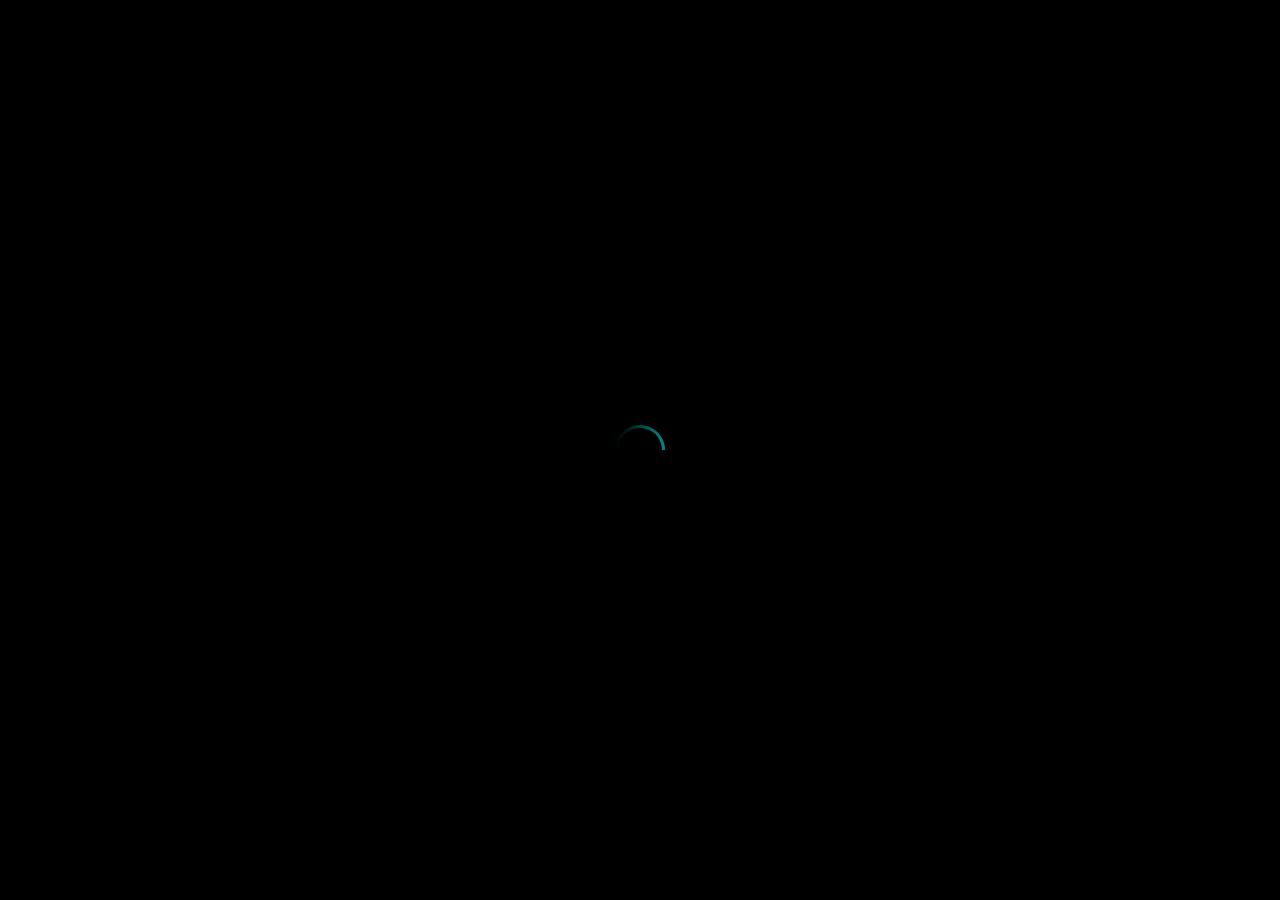
==== www/01 HTML Files/Launch Edition/Black/Image/index.html @ f57db659 "initial upload" ====
<!DOCTYPE html>
<html lang="en">

  <head>
          <meta name="viewport" content="width=device-width, initial-scale=1.0" />
          <meta charset="utf-8">
          
          <!-- FAVICON -->
          <link rel="shortcut icon" href="assets/favicon.ico">
          
          <!-- PAGE TITLE -->
          <title>Gravity || Coming Soon</title>
          
          <!-- GOOGLE FONTS -->
          <link href='http://fonts.googleapis.com/css?family=Lato:300,400,700|Raleway:300,400,500|Open+Sans:300,400,600,700,800' rel='stylesheet' type='text/css'>
          
          <!-- STYLESHEETS -->
          <link href="assets/css/bootstrap.min.css" rel="stylesheet" type="text/css" />
          <link href="assets/css/font-awesome.min.css" rel="stylesheet" type="text/css" />
          <link href="assets/css/animate.min.css" rel="stylesheet" type="text/css" />
          <link href="assets/css/style.css" rel="stylesheet" type="text/css" />
              
  </head>
  <body>
  
      <!-- BACKGROUND -->
      <div id="bg-pattern"></div>
      <div id="bg-darker"></div>
      <!-- /BACKGROUND -->
      
      <!-- YOUTUBE BACKGROUND -->
      <a id="bgndVideo" class="player showOn-video-bg" data-property="{videoURL:'http://youtu.be/FR9sNb48slQ',containment:'body',autoPlay:true, mute:false, startAt:6, opacity:1}"></a>
      <i class="volume-button fa fa-volume-up showOn-video-bg"></i>
      <i class="stop-button fa fa-pause showOn-video-bg"></i>
      <!-- /YOUTUBE BACKGROUND -->
      
      
      <!-- PRELOADER -->
      <div id="prelaoder">
        <div class="socket">
          <img src="assets/img/spinner.png">
        </div>
      </div>
      <!-- /PRELOADER -->
        
        
      <!-- FRONT CONTENT -->
      <div id="front-page">
        
          <!-- HOME SCREEN -->
          <div id="home-screen">
          
              <div id="canvas-container">
                  <canvas id="gravity"></canvas> 
              </div>
              
              <!-- CONTENT BLOCK -->
              <div class="content-block animated">
              
                  <div class="container animated">
                  
                    <img class="logo" src="assets/img/logo.png">
                    
                    <div class="slider">
                    
                       <div class="slide"> <h1>10X FASTER<span> & </span> RELIABLE</span> <br>MOBILE & API PERFORMANCE<br> .</h1> </div>
                     
                       <div class="slide"> <h1>DATA DELIVERY NETWORKS <span> & </span> <br>CDNS<br>WORK WELL TOGETHER.</h1> </div>
                       
                       <div class="slide"> <h1>TRANSPARENT <span> & </span> EASY<br> ONE DNS CHANGE AND YOU'RE ON YOUR WAY <br> .</h1> </div>
                     
                    </div>
      
                    <!-- <p>OUR WEBSITE IS COMING SOON</p> -->
                    
                    <!-- OPEN OVERLAY -->
                    <div class="arrow-wrap"> <div class="open-overlay"> <i class="fa fa-angle-down"></i> </div> </div>
                    <!-- /OPEN OVERLAY -->
                    
                  </div>
                
              </div>
              <!-- /CONTENT BLOCK -->
              
          </div>
          <!-- /HOME SCREEN -->
   
      </div>
      <!-- /FRONT CONTENT -->
      
      
      
      
      <!-- OVERLAY --> 
      <div class="overlay">
      
        
          <!-- OVERLAY CONTAINER -->
          <div class="overlay-container animated">
          
              <!-- OVERLAY CONTENT -->
              <div class="overlay-content">
      
                  <div class="container animated">
        
                      <h1>OUR SOLUTIONS</h1>
                      <p>
                          Web and mobile application performance is a critical concern for CIOs, CMOs, and CEOs.
                          Not only does poor performance impact the top and bottom line but hack
                          attacks and outages are now a board-level issue that impacts the brand and
                          reputation of the company. The multi-billion-dollar Content Delivery Network(CDN)
                          industry helps address these issues for static websites. Apakau's App Data Delivery Network (DDN™) is complementary to CDNs. Our local POPs are closest to the users. <br> <br>

                         APAKAU DATABAHN reduces latency and DDoS attacks through optimized routing, package resizing, traffic reshaping and early SSL termination.<BR><BR>
                            APAKAU APP HYPECACHE speeds up API requests by promoting transactions most important to the company, and in handling dirty data problems and related entities. <BR><BR>


                           We provide 10x faster performance with a single DNS change reducing data center and application infrastructure costs. Our goal is to prevent site
                          shut-down by reshaping the traffic, speeding up transactions most important to the company and preventing DDoS attacks.

                      </p>
                      
                      <div class="status-message"></div>
                      
                      <form action="assets/subscribe.php" method="post" class="subscribe-form">
                      
                        <div class="row">
                          <div class="col-lg-12">
                          
                            <div class="input-group input-group-lg">
                                <input type="text" name="email" placeholder="your@mail.com" class="email form-control">
                                <div class="input-group-btn">
                                <button type="submit" class="btn btn-primary">SUBMIT</button>
                                </div>
                            </div>
                            
                          </div>
                        </div>
                        
                      </form>
                      
                      <ul class="social-icons">
                      
                        <!--<li><a data-placement="bottom" title="Facebook" class="fa fa-facebook" href="#"></a></li>
                        <li><a data-placement="bottom" title="Twitter" class="fa fa-twitter" href="#"></a></li>
                        <li><a data-placement="bottom" title="Google+" class="fa fa-google-plus" href="#" ></a></li> -->
                        <li><a data-placement="bottom" title="Contact" class="fa fa-envelope open-contact" href="#"></a></li>
                        
                      </ul>
        
                  </div>
               
              </div>
              <!-- /OVERLAY CONTENT -->
              
          </div>
          <!-- /OVERLAY CONTAINER --> 
                 
          <!-- CLOSE OVERLAY -->
          <div class="close-overlay animated"><img class="img-responsive" src="assets/img/cross-icon.png"></div>
          <!-- /CLOSE OVERLAY -->
          
      </div> 
      <!-- /OVERLAY --> 
      
      
      
      <!-- OVERLAY CONTACT -->  
      <div class="overlay-contact">
      
          <!-- OVERLAY CONTAINER -->
          <div class="overlay-container animated">
          
            <!-- OVERLAY CONTACT CONTENT-->  
            <div class="overlay-contact-content">
            
                <div class="container">
                
                    <h1>Contact Us</h1>
                    
                    <p>
                        Maximum Uptime & Lowest Latency For Enterprise Web & Mobile Applications.
                    </p>
                    
                    <div class="contact-form">
                     
                       <form action="assets/sendmail.php" method="post">
                       
                          <div class="control-group">
                            <label for="name" class="nameLabel">Name</label>
                            <input id="name" type="text" name="name">
                          </div>
                          <div class="control-group">
                            <label for="email" class="emailLabel">Email</label>
                            <input id="email" type="text" name="email">
                          </div>
                          <div class="control-group">
                            <label for="message" class="messageLabel">Message</label>
                            <textarea id="message" name="message"></textarea>
                          </div>
                          <div class="control-group">
                            <button type="submit">Send</button>
                          </div>
        
                       </form>
                       
                       <h1 class="status-message-contact"></h1>
                       
                     </div>
                   
                </div> 
                     
            </div>
            <!-- /OVERLAY CONTACT CONTENT--> 
             
          </div>
          <!-- /OVERLAY CONTAINER -->  
          
          <!-- CLOSE OVERLAY CONTACT -->          
          <div class="close-contact animated"><img class="img-responsive" src="assets/img/cross-icon.png"></div> 
          <!-- /CLOSE OVERLAY CONTACT --> 
      
      </div> 
      <!-- /OVERLAY CONTACT -->    
      
    
     

      <!-- JAVASCRIPTS -->
      <script type="text/javascript" src="assets/js/jquery-1.11.1.min.js"></script>
      <script type="text/javascript" src="assets/js/bootstrap.min.js"></script>
      <script type="text/javascript" src="assets/js/jquery.cycle.min.js"></script>
      <script type="text/javascript" src="assets/js/jquery.backstretch.min.js"></script>
      <script type="text/javascript" src="assets/js/scripts.js"></script>

  </body>

</html>
---- www/01 HTML Files/Launch Edition/Black/Image/assets/css/style.css ----
/** *************************************** **
	
	@Author			Avanzare
	@Website		www.avanzare.co
	@Last Update	08:26 PM Tuesday, Nov 04, 2014

	TABLE OF CONTENTS
	---------------------------
	 01. Typography
	 02. Preloader
	 03. Misc
	 04. Front Content
	 05. Overlay
	 06. Overlay Content
	 07. Overlay Contact
	 08. Overlay Contact Content
	 09. Editions
	 10. Media Queries
	
 **  *************************************** **/



/** 1. TYPOGRAPHY
*****************************************************************/
html,
body
{
    width: 100%;
    height: 100%;
    margin: 0;
}

body
{
    font-weight: 300;
    font-style: normal;top: 0;right: 0;
    bottom: 0; left: 0;

    overflow: hidden !important;

    color: #000;
    background: #222;

    -webkit-font-smoothing: antialiased;
}

h1,
h2,
h3,
h4,
h5,
h6
{
    font-family: 'Open Sans', sans-serif;
    font-weight: normal;
    line-height: auto;

    margin: 0;
    padding: 0;

    color: #000;
}

h1
{
    font-size: 45px;
}

h2
{
    font-size: 35px;
}

h3
{
    font-size: 30px;
}

h4
{
    font-size: 24px;
}

h5
{
    font-size: 18px;
}

h6
{
    font-size: 16px;
}

p
{
    font-family: 'Open Sans', sans-serif;
    font-size: 14px;
    line-height: 18px;
}

a,
a:hover,
a:focus
{
    cursor: pointer;
    -webkit-transition: all .3s ease 0s;
       -moz-transition: all .3s ease 0s;
            transition: all .3s ease 0s;
    text-decoration: none;
}

::-webkit-scrollbar
{
    width: 14px;
}
::-webkit-scrollbar-track
{
    background-color: rgba(255,255,255,.0);
}
::-webkit-scrollbar-thumb
{
    background-color: rgba(255,255,255,1);
}
::-webkit-scrollbar-thumb:hover
{
    background-color: rgba(255,255,255,1);
}

/** 2. PRELOADER
*****************************************************************/
#prelaoder
{
    position: fixed;
    z-index: 100000;
    top: 0;
    right: 0;
    bottom: 0;
    left: 0;

    background: #000;
}

.socket
{
    position: absolute;
    top: 0;
    right: 0;
    bottom: 0;
    left: 0;

    width: 52px;
    height: 52px;
    margin: auto;
}

.socket img
{
    -webkit-animation: rotate .6s linear infinite;
            animation: rotate .6s linear infinite;
}
@keyframes rotate
{
    from
    {
        transform: rotate(0deg);
    }
    to
    {
        transform: rotate(360deg);
    }
}
@-webkit-keyframes rotate
{
    /* Safari and Chrome */

    from
    {
        -webkit-transform: rotate(0deg);
    }
    to
    {
        -webkit-transform: rotate(360deg);
    }
}




/** 3. MISC
*****************************************************************/
#bg-darker
{
    position: fixed;
    z-index: 0;
    top: 0;
    right: 0;
    bottom: 0;
    left: 0;

    background: rgba(0, 0, 0, .5);
}

#bg-pattern,
.pattern
{
    position: absolute;
    z-index: 0;
    top: 0;
    right: 0;
    bottom: 0;
    left: 0;

    background: url('../img/pattern/pattern-bg.png') repeat fixed !important;
}

#bg-image
{
    position: fixed !important;
    z-index: -1;

    width: 100%;
    height: 100%;
}

#bg-video
{
    position: fixed !important;
    z-index: -1;

    width: 100%;
    height: 100%;
}

#canvas-container
{
    position: fixed !important;
    z-index: 0;

    width: 100%;
    height: 100%;

    opacity: 0;
}

canvas
{
    position: fixed !important;
    z-index: 0;

    width: 100%;
    height: 100%;
}

.showOn-video-bg
{
    display: none;
}

.volume-button
{
    font-size: 18px;

    position: absolute;
    z-index: 7;
    top: 20px;
    left: 20px;

    cursor: pointer;

    color: #fff;
}

.stop-button
{
    font-size: 18px;

    position: absolute;
    z-index: 7;
    top: 20px;
    left: 50px;

    cursor: pointer;

    color: #fff;
}


/** 4. FRONT-CONTENT
*****************************************************************/
#front-page
{
    position: static !important;
}

#home-screen
{
    position: absolute;
    z-index: 2;

    overflow: hidden;

    width: 100%;
    height: 100%;
    min-height: 100% !important;
}

#home-screen .content-block
{
    position: absolute;
    top: 50%;

    width: 100%;

    -webkit-transform: translateY(-50%);
       -moz-transform: translateY(-50%);
            transform: translateY(-50%);
    text-align: center;
    text-transform: uppercase;
}

#home-screen .content-block img.logo
{
    width: 260px;
    margin-bottom: 20px;
    padding-top: 20px;

    opacity: 0;
}

#home-screen .content-block .slide
{
    width: 100%;
    margin: 0 auto;

    text-align: center;

    opacity: 0;
}

#home-screen .content-block h1
{
    font-size: 80px;
    font-weight: 600;
    line-height: auto;

    margin: 0 auto;
    margin-bottom: 50px;

    text-align: center;

    opacity: 0;
    color: #fff;
}

#home-screen .content-block h1 span
{
    color: #1fb8b2;
}

#home-screen .content-block p
{
    font-family: 'Raleway', sans-serif;
    font-size: 17px;
    font-weight: 400;
    line-height: auto;

    padding-bottom: 50px;

    letter-spacing: 2px;

    opacity: 0;
    color: #fff;
}

.arrow-wrap
{
    opacity: 0;
}

.open-overlay i
{
    font-size: 37px;
    line-height: 66px;

    z-index: 2;

    margin: 0 auto;

    cursor: inherit;
    -webkit-transition: all .6s ease 0s;
       -moz-transition: all .6s ease 0s;
            transition: all .6s ease 0s;

    color: inherit;
    background: rgba(255,255,255,.0);
}

div.open-overlay
{
    width: 74px;
    height: 74px;
    margin: 0 auto;

    cursor: pointer;
    -webkit-transition: all .6s ease 0s;
       -moz-transition: all .6s ease 0s;
            transition: all .6s ease 0s;
    text-align: center;

    color: #fff;
    border: solid 4px #fff;
}

div.open-overlay:hover
{
    background: rgba(255,255,255,.03);
}


/** 5. OVERLAY
*****************************************************************/
.overlay
{
    position: fixed !important;
    top: 100%;

    width: 100%;
    height: 100%;
    min-height: 100%;

    -webkit-transition: all .7s ease-in-out 0s;
       -moz-transition: all .7s ease-in-out 0s;
            transition: all .7s ease-in-out 0s;

    background: rgba(0, 0, 0, .6);
	z-index: 10;
}

.overlay-container
{
    position: absolute;

    display: none;
    overflow: auto;

    width: 100%;
    height: 100%;

    text-align: center;
}

.overlay.showOverlay
{
	top: 0;
}

.overlay.hideOverlay
{
	top: 100%;
}

.close-overlay
{
    font-size: 43px;
    line-height: 82px;

    position: absolute;
    z-index: 9;
    top: 0;
    left: 50%;

    display: none;

    width: 82px;
    height: 82px;
    margin-left: -41px;

    cursor: pointer;
    text-align: center;

    color: rgb(246, 246, 246);
    background: rgba(255,255,255,1);
}

.close-overlay img
{
    display: inline !important;

    width: 40px;
    padding-bottom: 6px;
}

/** 6. OVERLAY-CONTENT
*****************************************************************/
.overlay-content
{
    position: absolute;
    top: 50%;

    display: block;

    width: 100%;
    margin: 0 auto;

    -webkit-transform: translateY(-50%);
       -moz-transform: translateY(-50%);
        -ms-transform: translateY(-50%);
         -o-transform: translateY(-50%);
            transform: translateY(-50%);
    text-align: center;
}

.overlay-content .container
{
    text-align: center;
}

.overlay-content .container h1
{
    font-family: 'Raleway', sans-serif;
    font-size: 39px;
    font-weight: 400;

    margin-bottom: 30px;

    text-transform: uppercase;

    color: #fff;
}

.overlay-content .container p
{
    font-size: 13px;

    max-width: 600px;
    margin: 0 auto;
    margin-bottom: 15px;

    color: #ccc;
}

.status-message
{
    font-size: 12px;
    font-style: italic;

    max-width: 460px;
    height: 22px;
    margin: 0 auto 5px;

    text-align: center;
    text-transform: uppercase;

    color: #ccc;
}

.subscribe-form
{
    display: inline-block;

    width: 470px;
    max-width: 470px;
    margin-bottom: 28px;

    background: rgba(255, 255, 255, .0);
}

.subscribe-form:after
{
    padding-right: 100px;
    padding-bottom: 50px;

    border-right: 2px #fff solid;
    border-bottom: 2px #fff solid;
}

.subscribe-form input
{
    font-family: 'Raleway', sans-serif;
    font-size: 13px !important;
    font-weight: 300;

    -webkit-transition: all .3s ease 0s;
       -moz-transition: all .3s ease 0s;
            transition: all .3s ease 0s;
    letter-spacing: 1.5px;

    border: none;
    border: 1px solid #fff;
    border-right: none;
    border-radius: 0 !important;
    background: rgba(255,255,255,.00);
    box-shadow: none;
}
.subscribe-form input::-webkit-input-placeholder
{
    color: #ccc;
}

.subscribe-form input:-moz-placeholder
{
    /* Firefox 18- */
    color: #ccc;
}

.subscribe-form input::-moz-placeholder
{
    /* Firefox 19+ */
    color: #ccc;
}

.subscribe-form input:-ms-input-placeholder
{
    color: #ccc;
}
.subscribe-form input:focus,
.subscribe-form input:active
{
    color: #ccc;
    border-color: #fff;
    outline: none;
    background: rgba(255,255,255,.06);
    box-shadow: none;
}


.subscribe-form button
{
    font-family: 'Raleway', sans-serif;
    font-size: 13px !important;
    font-weight: 300;

    margin-left: 0 !important;
    padding: 10px 18px;

    -webkit-transition: all .3s ease 0s;
       -moz-transition: all .3s ease 0s;
            transition: all .3s ease 0s;
    letter-spacing: 2px;
    text-transform: uppercase;

    color: #000;
    border: 0;
    border: 1px solid #fff;
    border-radius: 0 !important;
    background: rgba(255,255,255,1);
    box-shadow: none;
}

.subscribe-form button:hover,
.subscribe-form button:focus,
.subscribe-form button:active
{
    border-color: #fff;
    outline: none !important;
    background: rgba(255,255,255,.06);
}

.subscribe-form .btn-primary[disabled]
{
    opacity: 1 ;
    color: #fff;
    border: 1px solid #fff ;
    outline: none ;
    background: rgba(255,255,255,.06);
}

.overlay-content .social-icons
{
    margin: 10px 0 0 0;
    padding: 0;

    list-style: none;

    text-align: center;
}

.overlay-content .social-icons li
{
    display: inline-block;

    margin-right: 12px;
    margin-bottom: 6px;
    margin-left: 12px;
}

.overlay-content .social-icons li a
{
    font-size: 17px;
    line-height: 40px;

    width: 40px;
    height: 40px;

    color: #000;
    border-radius: 0;
    background: rgba(255, 255, 255, 1);
}

.overlay-content .social-icons li a:hover
{
    color: #fff;
    background: rgba(255,255,255,.06);
}

.tooltip.bottom .tooltip-arrow
{
    border-bottom-color: rgba(255,255,255,.06);
}

.tooltip.bottom .tooltip-inner
{
    font-family: 'Raleway', sans-serif;

    color: #fff;
    border-radius: 0;
    background: rgba(255,255,255,.06);
}

/** 7. OVERLAY-CONTACT
*****************************************************************/

.overlay-contact
{
    position: fixed !important;
	top: 100%;
    z-index: 20;

    width: 100%;
    height: 100%;
    min-height: 100% !important;

    -webkit-transition: all .7s ease-in-out 0s;
       -moz-transition: all .7s ease-in-out 0s;
            transition: all .7s ease-in-out 0s;

}

.overlay-contact.showOverlay
{
	top: 0;
}

.overlay-contact.hideOverlay
{
    top: 100%;
}

.close-contact
{
    font-size: 43px;
    line-height: 82px;

    position: absolute;
    z-index: 15;
    top: 0;
    left: 50%;

    display: none;

    width: 82px;
    height: 82px;
    margin-left: -41px;
    padding-bottom: 6px;

    cursor: pointer;
    text-align: center;

    background: rgba(255,255,255,1);
}

.close-contact img
{
    display: inline !important;

    width: 40px;
    padding-bottom: 6px;
}


/** 8. OVERLAY-CONTACT-CONTENT
*****************************************************************/
.overlay-contact-content
{
    position: absolute;
    top: 50%;

    display: block;

    width: 100%;
    margin: 0 auto;

    -webkit-transform: translateY(-50%);
       -moz-transform: translateY(-50%);
        -ms-transform: translateY(-50%);
         -o-transform: translateY(-50%);
            transform: translateY(-50%);
    text-align: center;
}

.overlay-contact-content h1
{
    font-family: 'Raleway', sans-serif;
    font-size: 39px;

    margin-bottom: 30px;

    text-align: center;
    text-transform: uppercase;

    color: #fff;
}

.overlay-contact-content p
{
    font-size: 13px;

    max-width: 370px;
    margin: 0 auto;
    margin-bottom: 30px;

    text-align: center;

    color: #d6d6d6;
}

.overlay-contact-content form
{
    font-size: 18px;

    margin-top: 20px;

    text-align: center;
}

.overlay-contact-content form .control-group
{
    max-width: 370px;
    margin-right: auto;
    margin-left: auto;
}

.overlay-contact-content form label
{
    font-family: 'Raleway', sans-serif;
    font-size: 14px;
    font-weight: normal;

    float: left;

    margin-bottom: 12px;

    text-transform: uppercase;

    color: #b1b1b1;
}

.overlay-contact-content form span.status
{
    font-size: 13px;
    font-style: italic;

    color: #b1b1b1;
}

.overlay-contact-content form input,
.overlay-contact-content form textarea
{
    font-size: 13px;

    overflow: hidden;

    width: 100%;
    height: 50px;
    margin-bottom: 20px;
    margin-bottom: 20px;
    padding-left: 10px;

    -webkit-transition: all .2s linear;
       -moz-transition: all .2s linear;
         -o-transition: all .2s linear;
            transition: all .2s linear;

    color: #d6d6d6;
    border: none;
    border: 1px solid #d6d6d6;
    border-radius: 0;
    outline: none;
    background: rgba(255,255,255,0);
    box-shadow: none;
}

.overlay-contact-content form textarea
{
    height: 110px;
    padding-top: 10px;

    resize: none !important;
}

.overlay-contact-content form input:focus,
.overlay-contact-content form input:active
{
    border: 1px solid #d6d6d6;
    outline: none;
    background: rgba(255,255,255,.06);
}

.overlay-contact-content form textarea:focus,
.overlay-contact-content form textarea:active
{
    border: 1px solid #fff;
    outline: none;
    background: rgba(255,255,255,.06);
}

.overlay-contact-content form button
{
    font-family: 'Raleway', sans-serif;
    font-size: 13px;
    font-weight: 400;
    line-height: 50px;

    display: inline-block;
    float: none;

    width: 150px;
    height: 50px;
    padding: 0 10px 0 10px;

    -webkit-transition: all .3s ease 0s;
       -moz-transition: all .3s ease 0s;
            transition: all .3s ease 0s;
    text-align: center;
    letter-spacing: 1px;
    text-transform: uppercase;

    color: #d6d6d6;
    border: 1px solid #d6d6d6;
    border-radius: 0;
    background: rgba(255,255,255,0);
}

.overlay-contact-content form button:hover,
.overlay-contact-content form button:focus,
.overlay-contact-content form button:active
{
    color: #d6d6d6;
    border: 1px solid #d6d6d6;
    outline: none;
    background: rgba(255,255,255,.06);
}

.overlay-contact-content .status-message-contact
{
    font-family: 'Raleway', sans-serif;
    font-size: 14px;
    font-weight: normal;

    float: center;

    margin-top: 20px;
    margin-bottom: 12px;

    text-transform: uppercase;

    color: #b1b1b1;
}

/** 9. EDITIONS
 *****************************************************************/
.white .overlay
{
    background: rgba(255, 255, 255, .6);
}

.white .overlay-content .container h1
{
    color: #000;
}

.white .overlay-content .container p
{
    color: #333;
}

.white .status-message
{
    color: #444;
}

.white .subscribe-form input
{
    border: 1px solid #000;
    border-right: none;
}

.white .subscribe-form input::-webkit-input-placeholder
{
    color: #333;
}

.white .subscribe-form input:-moz-placeholder
{
    /* Firefox 18- */
    color: #333;
}

.white .subscribe-form input::-moz-placeholder
{
    /* Firefox 19+ */
    color: #333;
}

.white .subscribe-form input:-ms-input-placeholder
{
    color: #333;
}

.white .subscribe-form input:focus,
.white .subscribe-form input:active
{
    color: #000;
    border-color: #000;
    background: rgba(0,0,0,.06);
}


.white .subscribe-form button
{
    color: #fff;
    border: 1px solid #000;
    background: rgba(0,0,0,1);
}

.white .subscribe-form button:hover,
.white .subscribe-form button:focus,
.white .subscribe-form button:active
{
    border-color: #000;
    background: rgba(0,0,0,.06);
}

.white .subscribe-form .btn-primary[disabled]
{
    opacity: 1;
    color: #000;
    border: 1px solid #000 ;
    outline: none ;
    background: rgba(0,0,0,.06);
}

.white .overlay-content .social-icons li a
{
    color: #fff;
    background: rgba(0, 0, 0, 1);
}

.white .overlay-content .social-icons li a:hover
{
    color: #fff;
    background: rgba(0,0,0,.06);
}

.white .tooltip.bottom .tooltip-arrow
{
    border-bottom-color: rgba(0,0,0,.06);
}

.white .tooltip.bottom .tooltip-inner
{
    color: #fff;
    background: rgba(0,0,0,.06);
}

.white .close-overlay
{
    background: rgba(0,0,0,1);
}

.white .close-overlay img
{
    content: url('../img/cross-white-icon.png');
}

.white .overlay-contact-content h1
{
    color: #000;
}

.white .overlay-contact-content p
{
    color: #333;
}

.white .overlay-contact-content form label
{
    color: #333;
}

.white .overlay-contact-content form span.status
{
    color: #333;
}

.white .overlay-contact-content form input,
.white .overlay-contact-content form textarea
{
    color: #333;
    border: 1px solid #333;
}

.white .overlay-contact-content form input:focus,
.white .overlay-contact-content form input:active
{
    border: 1px solid #333;
    background: rgba(0,0,0,.06);
}

.white .overlay-contact-content form textarea:focus,
.white .overlay-contact-content form textarea:active
{
    border: 1px solid #333;
    background: rgba(0,0,0,.06);
}

.white .overlay-contact-content form button
{
    color: #333;
    border: 1px solid #333;
}

.white .overlay-contact-content form button:hover,
.white .overlay-contact-content form button:focus,
.white .overlay-contact-content form button:active
{
    color: #333;
    border: 1px solid #333;
    background: rgba(0,0,0,.06);
}

.white .overlay-contact-content .status-message-contact
{
    color: #333;
}

.white .close-contact
{
    background: rgba(0,0,0,1);
}

.white .close-contact img
{
    content: url('../img/cross-white-icon.png');
}
.extended .overlay
{
    top: 0;
	opacity: 0;
	z-index: 0;
	-webkit-transition: all 1s ease-in-out 0s;
       -moz-transition: all 1s ease-in-out 0s;
            transition: all 1s ease-in-out 0s;
}

.extended .overlay.showOverlay
{
    z-index: 5;
    top: 0;
    opacity: 1;
}

 .extended.overlay.hideOverlay
{
    z-index: 0;
	top: 0;
    opacity: 0;
}

.extended .overlay-contact
{
    top: 0;
	opacity: 0;
	z-index: 0;
	-webkit-transition: all 1s ease-in-out 0s;
       -moz-transition: all 1s ease-in-out 0s;
            transition: all 1s ease-in-out 0s;
}

.extended .overlay-contact.showOverlay
{
    z-index: 5;
    top: 0;
    opacity: 1;
}

 .extended .overlay-contact.hideOverlay
{
    z-index: 0;
	top: 0;
    opacity: 0;
}

/** 10. MEDIA QUERIES
 *****************************************************************/

@media only screen and (max-height: 800px)
{
    #home-screen .content-block h1
    {
        font-size: 60px;
    }

    #home-screen .content-block p
    {
        font-size: 14px;

        padding-bottom: 40px;
    }

    .overlay-contact-content .container
    {
        margin-top: 80px;
    }
}

@media only screen and (max-height: 630px)
{
    .overlay-content
    {
        height: 100% !important;
    }

    .overlay-contact-content
    {
        height: 100% !important;
    }

    #home-screen .content-block h1
    {
        font-size: 55px;

        margin-bottom: 40px;
    }

    .open-overlay
    {
        font-size: 32px;
        line-height: 70px;

        width: 70px;
        height: 70px;
        margin-top: -70px;
        margin-left: -35px;
    }

    #home-screen .content-block img.logo
    {
        width: 220px;
        margin-bottom: 8px;
    }

    .open-overlay
    {
        font-size: 28px;
        line-height: 60px;

        width: 60px;
        height: 60px;
        margin-top: -60px;
        margin-left: -30px;
    }

    .close-overlay
    {
        font-size: 22px;
        line-height: 60px;

        width: 60px;
        height: 60px;
        margin-left: -30px;
    }

    .close-contact
    {
        font-size: 22px;
        line-height: 60px;

        width: 60px;
        height: 60px;
        margin-left: -30px;
    }

    .close-overlay img,
    .close-contact img
    {
        width: 30px;
    }

    .overlay-content .container
    {
        margin-top: 0;
        padding-top: 80px;

        text-align: center;
    }

    .overlay-contact-content .container
    {
        margin-top: 80px;
    }
}

@media only screen and (max-height: 320px)
{
    .content-block
    {
        overflow: auto;

        height: 100% !important;
    }
}

@media only screen and (max-width: 768px), only screen and (max-height: 510px)
{
    .open-overlay i
    {
        font-size: 32px;
        line-height: 56px;
    }

    div.open-overlay
    {
        width: 60px;
        height: 60px;
    }

    #home-screen .content-block p
    {
        padding-bottom: 60px;
    }

    #home-screen .content-block h1
    {
        font-size: 45px;
    }

    .subscribe-form
    {
        display: inline-block;

        width: auto;

        background: rgba(255, 255, 255, .0);
    }
}

@media only screen and (max-width: 480px), only screen and (max-height: 410px)
{
    #home-screen .content-block h1
    {
        font-size: 40px;
    }

    #home-screen .content-block p
    {
        font-size: 10px;
        font-weight: 300;

        padding-bottom: 20px;

        letter-spacing: 2px;
    }

    #home-screen .content-block img.logo
    {
        width: 190px;
        margin-bottom: 4px;
    }

    .overlay-content .container h1
    {
        font-size: 30px;
    }

    .overlay-content .container p
    {
        font-size: 10px;
    }

    .overlay-contact-content h1
    {
        font-size: 35px;
    }

    .overlay-contact-content p
    {
        font-size: 10px;
    }

    .open-overlay
    {
        font-size: 28px;
        line-height: 60px;

        width: 60px;
        height: 60px;
        margin-top: -60px;
        margin-left: -30px;
    }

    .close-overlay
    {
        font-size: 22px;
        line-height: 60px;

        width: 60px;
        height: 60px;
        margin-left: -30px;
    }


    .close-contact
    {
        font-size: 22px;
        line-height: 60px;

        width: 60px;
        height: 60px;
        margin-left: -30px;
    }

    .close-overlay img,
    .close-contact img
    {
        width: 30px;
    }

    .subscribe-form button
    {
        font-size: 12px !important;
    }
}

@media only screen and (max-width: 400px), only screen and (max-height: 310px)
{
    #home-screen .content-block h1
    {
        font-size: 30px;

        margin-bottom: 30px;
    }

    #home-screen .content-block img.logo
    {
        width: 170px;
        margin-bottom: 8px;
    }

    .overlay-content .container h1
    {
        font-size: 30px;
    }

    .overlay-contact-content h1
    {
        font-size: 30px;
    }

    .overlay-content .container
    {
        margin-top: 0;
        padding-top: 80px;

        text-align: center;
    }

    .overlay-contact-content .container
    {
        margin-top: 80px;
    }
}

@media only screen and (max-width: 355px) ,only screen and (max-height: 280px)
{
    #home-screen .content-block h1
    {
        font-size: 28px;

        margin-bottom: 30px;
    }

    #home-screen .content-block img.logo
    {
        width: 150px;
        margin-bottom: 4px;
    }

    .overlay-content .container h1
    {
        font-size: 28px;
    }

    .overlay-contact-content h1
    {
        font-size: 28px;
    }
}
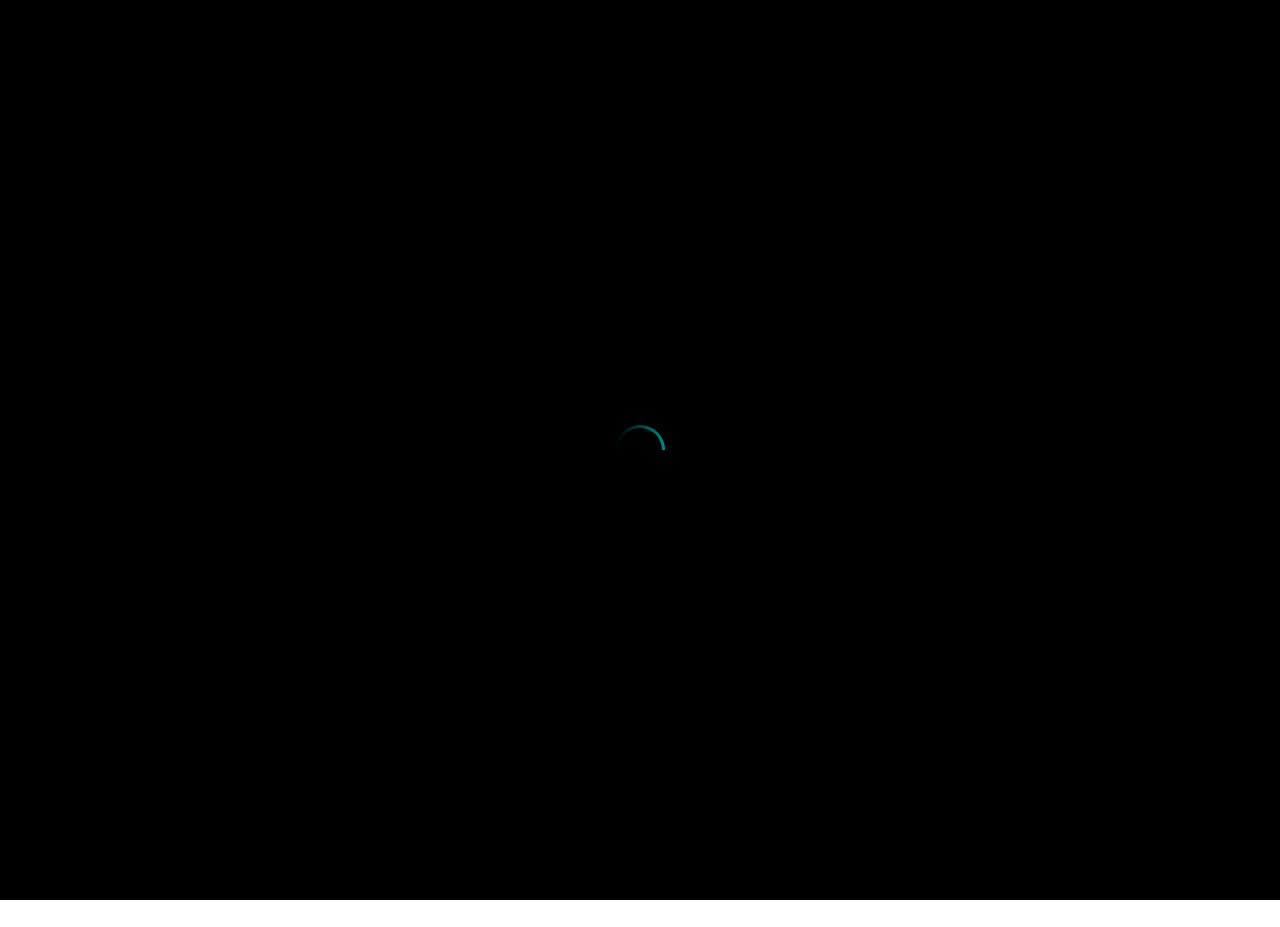
==== commit 06a46170: "update" ====
--- a/www/01 HTML Files/Launch Edition/Black/Image/index.html
+++ b/www/01 HTML Files/Launch Edition/Black/Image/index.html
@@ -2,7 +2,9 @@
 <html lang="en">
 
   <head>
-          <meta name="viewport" content="width=device-width, initial-scale=1.0" />
+  
+          <meta name="apple-mobile-web-app-capable" content="yes">
+	      <meta name="viewport" content="width=device-width, initial-scale=1, maximum-scale=1, user-scalable=no">
           <meta charset="utf-8">
           
           <!-- FAVICON -->
@@ -21,17 +23,19 @@
           <link href="assets/css/style.css" rel="stylesheet" type="text/css" />
               
   </head>
-  <body>
+  <body class="extended">
   
       <!-- BACKGROUND -->
       <div id="bg-pattern"></div>
       <div id="bg-darker"></div>
+      <div id="bg-image"></div>
       <!-- /BACKGROUND -->
       
       <!-- YOUTUBE BACKGROUND -->
-      <a id="bgndVideo" class="player showOn-video-bg" data-property="{videoURL:'http://youtu.be/FR9sNb48slQ',containment:'body',autoPlay:true, mute:false, startAt:6, opacity:1}"></a>
+      <a id="bgndVideo" class="player showOn-video-bg" data-property="{videoURL:'http://youtu.be/FR9sNb48slQ',containment:'#bg-video',autoPlay:true, mute:false, startAt:6, opacity:1}"></a>
       <i class="volume-button fa fa-volume-up showOn-video-bg"></i>
       <i class="stop-button fa fa-pause showOn-video-bg"></i>
+      <div id="bg-video" class="showOn-video-bg"></div>
       <!-- /YOUTUBE BACKGROUND -->
       
       
@@ -46,35 +50,38 @@
         
       <!-- FRONT CONTENT -->
       <div id="front-page">
-        
+      
+          <div id="canvas-container">
+              <canvas id="gravity" class="layer" data-depth="0.50"></canvas> 
+          </div>
+              
           <!-- HOME SCREEN -->
-          <div id="home-screen">
-          
-              <div id="canvas-container">
-                  <canvas id="gravity"></canvas> 
-              </div>
+          <div id="home-screen" class="layer" data-depth="0.05">
+
               
               <!-- CONTENT BLOCK -->
               <div class="content-block animated">
               
                   <div class="container animated">
                   
-                    <img class="logo" src="assets/img/logo.png">
+                    <img class="logo" src="assets/img/Apakaulogo_green4.png">
                     
                     <div class="slider">
-                    
-                       <div class="slide"> <h1>10X FASTER<span> & </span> RELIABLE</span> <br>MOBILE & API PERFORMANCE<br> .</h1> </div>
-                     
-                       <div class="slide"> <h1>DATA DELIVERY NETWORKS <span> & </span> <br>CDNS<br>WORK WELL TOGETHER.</h1> </div>
-                       
-                       <div class="slide"> <h1>TRANSPARENT <span> & </span> EASY<br> ONE DNS CHANGE AND YOU'RE ON YOUR WAY <br> .</h1> </div>
+                        <div class="slide"> <h1>10X FASTER <br>MOBILE & API PERFORMANCE </h1> </div>
+                        <div class="slide"> <h1>A SIMPLE DNS SETTING SWITCH <br>& <br>NO CHANGES TO HARDWARE OR SOFTWARE </h1> </div>
+
+                        <div class="slide"> <h1>SCALES DATA CENTER CAPACITY <br>REDUCES INFRASTRUCTURE COST <br></h1> </div>
+
+
+
+
                      
                     </div>
       
-                    <!-- <p>OUR WEBSITE IS COMING SOON</p> -->
+
                     
                     <!-- OPEN OVERLAY -->
-                    <div class="arrow-wrap"> <div class="open-overlay"> <i class="fa fa-angle-down"></i> </div> </div>
+                    <div class="arrow-wrap"> <div class="open-overlay"> <i class="fa fa-bars"></i> </div> </div>
                     <!-- /OPEN OVERLAY -->
                     
                   </div>
@@ -105,21 +112,26 @@
         
                       <h1>OUR SOLUTIONS</h1>
                       <p>
-                          Web and mobile application performance is a critical concern for CIOs, CMOs, and CEOs.
-                          Not only does poor performance impact the top and bottom line but hack
-                          attacks and outages are now a board-level issue that impacts the brand and
-                          reputation of the company. The multi-billion-dollar Content Delivery Network(CDN)
-                          industry helps address these issues for static websites. Apakau's App Data Delivery Network (DDN™) is complementary to CDNs. Our local POPs are closest to the users. <br> <br>
-
-                         APAKAU DATABAHN reduces latency and DDoS attacks through optimized routing, package resizing, traffic reshaping and early SSL termination.<BR><BR>
-                            APAKAU APP HYPECACHE speeds up API requests by promoting transactions most important to the company, and in handling dirty data problems and related entities. <BR><BR>
-
-
-                           We provide 10x faster performance with a single DNS change reducing data center and application infrastructure costs. Our goal is to prevent site
-                          shut-down by reshaping the traffic, speeding up transactions most important to the company and preventing DDoS attacks.
-
+                          <b>Apakau  provides a patent-pending geo-distributed application Data Delivery Network™
+                              (DDN)  helping enterprises realize faster performance for their mobile application and
+                              APIs with a single DNS setting change. Our goal is to prevent site slow-down by reshaping
+                              the traffic, speeding up transactions and preventing DDoS attacks. Apakau's App DDN
+                              is complementary to Content Delivery Networks. <br><br>
+
+                              Our local POPs are distributed world-wide, in centers closest to end-users for
+                              faster response times and for DDoS mitigation by locking out direct access to
+                              the origin data center. </b></p><br>
+
+                      <h1>Our Products</h1>
+                      <p><b> APAKAU DATABAHN™:  The DataBahn speeds up API requests through optimized routing,
+                          packet resizing, traffic reshaping and early SSL termination.<br><br>
+
+                          APAKAU APP HYPECACHE™:  The App HyperCache speeds up API requests by promoting
+                          transactions most important to the company, and in handling dirty data problems
+                          and related entities.</b></p> <BR>
                       </p>
-                      
+
+
                       <div class="status-message"></div>
                       
                       <form action="assets/subscribe.php" method="post" class="subscribe-form">
@@ -130,7 +142,7 @@
                             <div class="input-group input-group-lg">
                                 <input type="text" name="email" placeholder="your@mail.com" class="email form-control">
                                 <div class="input-group-btn">
-                                <button type="submit" class="btn btn-primary">SUBMIT</button>
+                                <button type="submit" class="btn btn-primary">GET PRODUCT NEWS</button>
                                 </div>
                             </div>
                             
@@ -141,9 +153,9 @@
                       
                       <ul class="social-icons">
                       
-                        <!--<li><a data-placement="bottom" title="Facebook" class="fa fa-facebook" href="#"></a></li>
+                       <!-- <li><a data-placement="bottom" title="Facebook" class="fa fa-facebook" href="#"></a></li>
                         <li><a data-placement="bottom" title="Twitter" class="fa fa-twitter" href="#"></a></li>
-                        <li><a data-placement="bottom" title="Google+" class="fa fa-google-plus" href="#" ></a></li> -->
+                        <li><a data-placement="bottom" title="Google+" class="fa fa-google-plus" href="#" ></a></li>-->
                         <li><a data-placement="bottom" title="Contact" class="fa fa-envelope open-contact" href="#"></a></li>
                         
                       </ul>
@@ -177,9 +189,9 @@
                 <div class="container">
                 
                     <h1>Contact Us</h1>
-                    
+
                     <p>
-                        Maximum Uptime & Lowest Latency For Enterprise Web & Mobile Applications.
+                        10x faster enterprise mobile applications and APIs, with a single DNS setting change.
                     </p>
                     
                     <div class="contact-form">
@@ -199,7 +211,8 @@
                             <textarea id="message" name="message"></textarea>
                           </div>
                           <div class="control-group">
-                            <button type="submit">Send</button>
+                            <button type="submit" action="mailto:rosalyn@apakau.com?subject=subject&message=message">Send</button>
+
                           </div>
         
                        </form>
@@ -230,9 +243,10 @@
       <script type="text/javascript" src="assets/js/jquery-1.11.1.min.js"></script>
       <script type="text/javascript" src="assets/js/bootstrap.min.js"></script>
       <script type="text/javascript" src="assets/js/jquery.cycle.min.js"></script>
+      <script type="text/javascript" src="assets/js/jquery.parallax.min.js"></script>
       <script type="text/javascript" src="assets/js/jquery.backstretch.min.js"></script>
       <script type="text/javascript" src="assets/js/scripts.js"></script>
 
   </body>
 
-</html>+</html>
--- a/www/01 HTML Files/Launch Edition/Black/Image/assets/css/style.css
+++ b/www/01 HTML Files/Launch Edition/Black/Image/assets/css/style.css
@@ -64,7 +64,7 @@
 
 h1
 {
-    font-size: 45px;
+    font-size: 40px;
 }
 
 h2
@@ -105,8 +105,8 @@
 {
     cursor: pointer;
     -webkit-transition: all .3s ease 0s;
-       -moz-transition: all .3s ease 0s;
-            transition: all .3s ease 0s;
+    -moz-transition: all .3s ease 0s;
+    transition: all .3s ease 0s;
     text-decoration: none;
 }
 
@@ -157,7 +157,7 @@
 .socket img
 {
     -webkit-animation: rotate .6s linear infinite;
-            animation: rotate .6s linear infinite;
+    animation: rotate .6s linear infinite;
 }
 @keyframes rotate
 {
@@ -211,7 +211,7 @@
     bottom: 0;
     left: 0;
 
-    background: url('../img/pattern/pattern-bg.png') repeat fixed !important;
+    background: url('../img/pattern/pattern-bg-plain.png') repeat fixed !important;
 }
 
 #bg-image
@@ -313,15 +313,15 @@
     width: 100%;
 
     -webkit-transform: translateY(-50%);
-       -moz-transform: translateY(-50%);
-            transform: translateY(-50%);
+    -moz-transform: translateY(-50%);
+    transform: translateY(-50%);
     text-align: center;
     text-transform: uppercase;
 }
 
 #home-screen .content-block img.logo
 {
-    width: 260px;
+    width: 400px;
     margin-bottom: 20px;
     padding-top: 20px;
 
@@ -340,7 +340,7 @@
 
 #home-screen .content-block h1
 {
-    font-size: 80px;
+    font-size: 35px;
     font-weight: 600;
     line-height: auto;
 
@@ -361,7 +361,7 @@
 #home-screen .content-block p
 {
     font-family: 'Raleway', sans-serif;
-    font-size: 17px;
+    font-size: 40px;
     font-weight: 400;
     line-height: auto;
 
@@ -389,8 +389,8 @@
 
     cursor: inherit;
     -webkit-transition: all .6s ease 0s;
-       -moz-transition: all .6s ease 0s;
-            transition: all .6s ease 0s;
+    -moz-transition: all .6s ease 0s;
+    transition: all .6s ease 0s;
 
     color: inherit;
     background: rgba(255,255,255,.0);
@@ -404,8 +404,8 @@
 
     cursor: pointer;
     -webkit-transition: all .6s ease 0s;
-       -moz-transition: all .6s ease 0s;
-            transition: all .6s ease 0s;
+    -moz-transition: all .6s ease 0s;
+    transition: all .6s ease 0s;
     text-align: center;
 
     color: #fff;
@@ -430,11 +430,11 @@
     min-height: 100%;
 
     -webkit-transition: all .7s ease-in-out 0s;
-       -moz-transition: all .7s ease-in-out 0s;
-            transition: all .7s ease-in-out 0s;
+    -moz-transition: all .7s ease-in-out 0s;
+    transition: all .7s ease-in-out 0s;
 
     background: rgba(0, 0, 0, .6);
-	z-index: 10;
+    z-index: 10;
 }
 
 .overlay-container
@@ -452,12 +452,12 @@
 
 .overlay.showOverlay
 {
-	top: 0;
+    top: 0;
 }
 
 .overlay.hideOverlay
 {
-	top: 100%;
+    top: 100%;
 }
 
 .close-overlay
@@ -504,10 +504,10 @@
     margin: 0 auto;
 
     -webkit-transform: translateY(-50%);
-       -moz-transform: translateY(-50%);
-        -ms-transform: translateY(-50%);
-         -o-transform: translateY(-50%);
-            transform: translateY(-50%);
+    -moz-transform: translateY(-50%);
+    -ms-transform: translateY(-50%);
+    -o-transform: translateY(-50%);
+    transform: translateY(-50%);
     text-align: center;
 }
 
@@ -519,19 +519,19 @@
 .overlay-content .container h1
 {
     font-family: 'Raleway', sans-serif;
-    font-size: 39px;
-    font-weight: 400;
-
+    font-size: 30px;
+    font-weight: 600;
+    line-height: auto;
     margin-bottom: 30px;
 
     text-transform: uppercase;
 
-    color: #fff;
+    color: #C1D833;
 }
 
 .overlay-content .container p
 {
-    font-size: 13px;
+    font-size: 15px;
 
     max-width: 600px;
     margin: 0 auto;
@@ -582,8 +582,8 @@
     font-weight: 300;
 
     -webkit-transition: all .3s ease 0s;
-       -moz-transition: all .3s ease 0s;
-            transition: all .3s ease 0s;
+    -moz-transition: all .3s ease 0s;
+    transition: all .3s ease 0s;
     letter-spacing: 1.5px;
 
     border: none;
@@ -635,8 +635,8 @@
     padding: 10px 18px;
 
     -webkit-transition: all .3s ease 0s;
-       -moz-transition: all .3s ease 0s;
-            transition: all .3s ease 0s;
+    -moz-transition: all .3s ease 0s;
+    transition: all .3s ease 0s;
     letter-spacing: 2px;
     text-transform: uppercase;
 
@@ -724,7 +724,7 @@
 .overlay-contact
 {
     position: fixed !important;
-	top: 100%;
+    top: 100%;
     z-index: 20;
 
     width: 100%;
@@ -732,14 +732,14 @@
     min-height: 100% !important;
 
     -webkit-transition: all .7s ease-in-out 0s;
-       -moz-transition: all .7s ease-in-out 0s;
-            transition: all .7s ease-in-out 0s;
+    -moz-transition: all .7s ease-in-out 0s;
+    transition: all .7s ease-in-out 0s;
 
 }
 
 .overlay-contact.showOverlay
 {
-	top: 0;
+    top: 0;
 }
 
 .overlay-contact.hideOverlay
@@ -792,29 +792,30 @@
     margin: 0 auto;
 
     -webkit-transform: translateY(-50%);
-       -moz-transform: translateY(-50%);
-        -ms-transform: translateY(-50%);
-         -o-transform: translateY(-50%);
-            transform: translateY(-50%);
+    -moz-transform: translateY(-50%);
+    -ms-transform: translateY(-50%);
+    -o-transform: translateY(-50%);
+    transform: translateY(-50%);
     text-align: center;
 }
 
 .overlay-contact-content h1
 {
     font-family: 'Raleway', sans-serif;
-    font-size: 39px;
-
+    font-size: 30px;
+    font-weight: 600;
+    line-height: auto;
     margin-bottom: 30px;
 
     text-align: center;
     text-transform: uppercase;
 
-    color: #fff;
+    color: #C1D833;
 }
 
 .overlay-contact-content p
 {
-    font-size: 13px;
+    font-size: 15px;
 
     max-width: 370px;
     margin: 0 auto;
@@ -878,9 +879,9 @@
     padding-left: 10px;
 
     -webkit-transition: all .2s linear;
-       -moz-transition: all .2s linear;
-         -o-transition: all .2s linear;
-            transition: all .2s linear;
+    -moz-transition: all .2s linear;
+    -o-transition: all .2s linear;
+    transition: all .2s linear;
 
     color: #d6d6d6;
     border: none;
@@ -930,8 +931,8 @@
     padding: 0 10px 0 10px;
 
     -webkit-transition: all .3s ease 0s;
-       -moz-transition: all .3s ease 0s;
-            transition: all .3s ease 0s;
+    -moz-transition: all .3s ease 0s;
+    transition: all .3s ease 0s;
     text-align: center;
     letter-spacing: 1px;
     text-transform: uppercase;
@@ -1157,11 +1158,11 @@
 .extended .overlay
 {
     top: 0;
-	opacity: 0;
-	z-index: 0;
-	-webkit-transition: all 1s ease-in-out 0s;
-       -moz-transition: all 1s ease-in-out 0s;
-            transition: all 1s ease-in-out 0s;
+    opacity: 0;
+    z-index: 0;
+    -webkit-transition: all 1s ease-in-out 0s;
+    -moz-transition: all 1s ease-in-out 0s;
+    transition: all 1s ease-in-out 0s;
 }
 
 .extended .overlay.showOverlay
@@ -1171,21 +1172,21 @@
     opacity: 1;
 }
 
- .extended.overlay.hideOverlay
+.extended.overlay.hideOverlay
 {
     z-index: 0;
-	top: 0;
+    top: 0;
     opacity: 0;
 }
 
 .extended .overlay-contact
 {
     top: 0;
-	opacity: 0;
-	z-index: 0;
-	-webkit-transition: all 1s ease-in-out 0s;
-       -moz-transition: all 1s ease-in-out 0s;
-            transition: all 1s ease-in-out 0s;
+    opacity: 0;
+    z-index: 0;
+    -webkit-transition: all 1s ease-in-out 0s;
+    -moz-transition: all 1s ease-in-out 0s;
+    transition: all 1s ease-in-out 0s;
 }
 
 .extended .overlay-contact.showOverlay
@@ -1195,10 +1196,10 @@
     opacity: 1;
 }
 
- .extended .overlay-contact.hideOverlay
+.extended .overlay-contact.hideOverlay
 {
     z-index: 0;
-	top: 0;
+    top: 0;
     opacity: 0;
 }
 
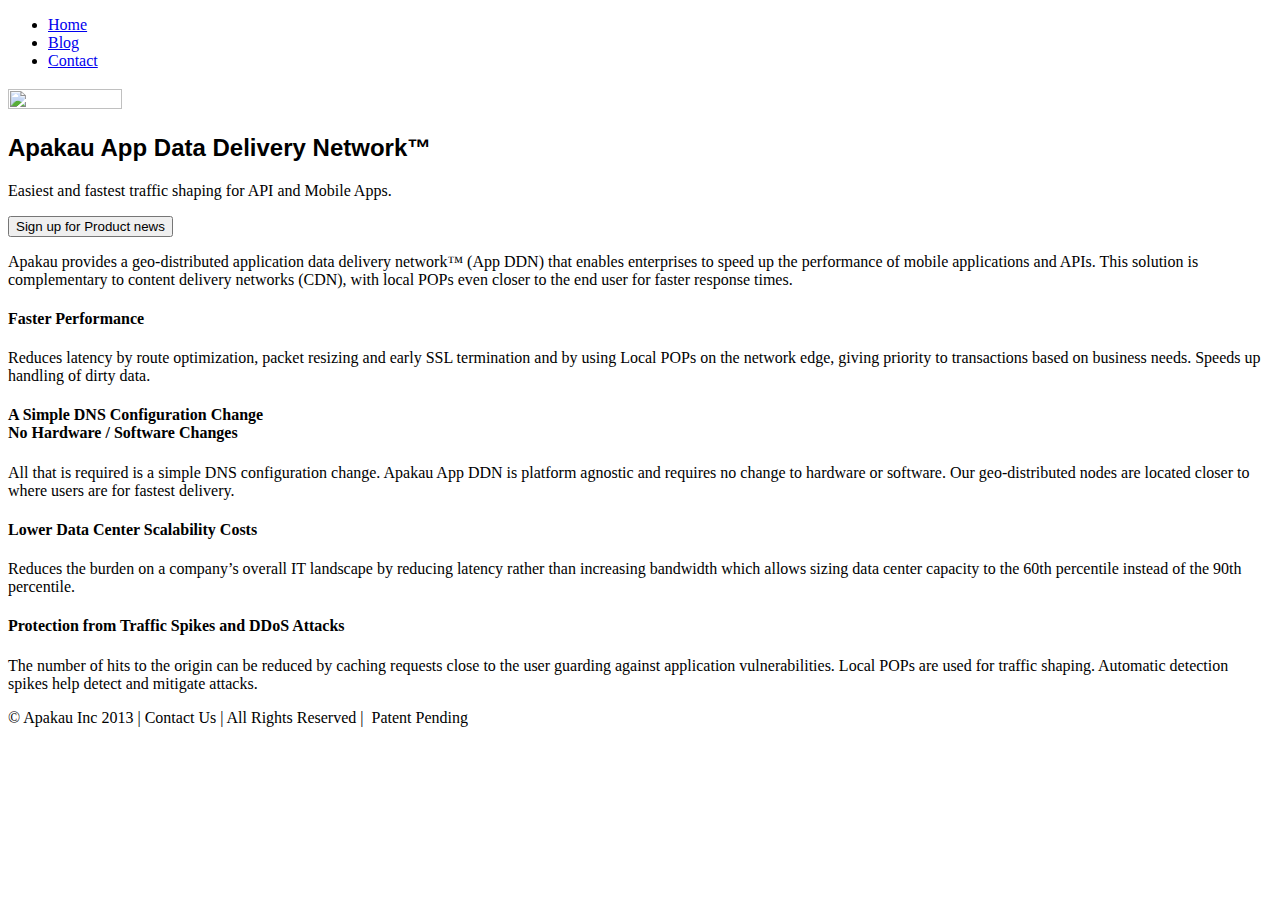
==== commit bb756a03: "Update index.html" ====
--- a/www/01 HTML Files/Launch Edition/Black/Image/index.html
+++ b/www/01 HTML Files/Launch Edition/Black/Image/index.html
@@ -1,252 +1,75 @@
 <!DOCTYPE html>
 <html lang="en">
+<head>
+    <meta charset="utf-8">
+    <meta http-equiv="X-UA-Compatible" content="IE=edge">
+    <meta name="viewport" content="width=device-width, initial-scale=1">
+    <meta name="description" content="">
+    <meta name="author" content="">
+    <link rel="icon" href="favicon.ico">
 
-  <head>
-  
-          <meta name="apple-mobile-web-app-capable" content="yes">
-	      <meta name="viewport" content="width=device-width, initial-scale=1, maximum-scale=1, user-scalable=no">
-          <meta charset="utf-8">
-          
-          <!-- FAVICON -->
-          <link rel="shortcut icon" href="assets/favicon.ico">
-          
-          <!-- PAGE TITLE -->
-          <title>Gravity || Coming Soon</title>
-          
-          <!-- GOOGLE FONTS -->
-          <link href='http://fonts.googleapis.com/css?family=Lato:300,400,700|Raleway:300,400,500|Open+Sans:300,400,600,700,800' rel='stylesheet' type='text/css'>
-          
-          <!-- STYLESHEETS -->
-          <link href="assets/css/bootstrap.min.css" rel="stylesheet" type="text/css" />
-          <link href="assets/css/font-awesome.min.css" rel="stylesheet" type="text/css" />
-          <link href="assets/css/animate.min.css" rel="stylesheet" type="text/css" />
-          <link href="assets/css/style.css" rel="stylesheet" type="text/css" />
-              
-  </head>
-  <body class="extended">
-  
-      <!-- BACKGROUND -->
-      <div id="bg-pattern"></div>
-      <div id="bg-darker"></div>
-      <div id="bg-image"></div>
-      <!-- /BACKGROUND -->
-      
-      <!-- YOUTUBE BACKGROUND -->
-      <a id="bgndVideo" class="player showOn-video-bg" data-property="{videoURL:'http://youtu.be/FR9sNb48slQ',containment:'#bg-video',autoPlay:true, mute:false, startAt:6, opacity:1}"></a>
-      <i class="volume-button fa fa-volume-up showOn-video-bg"></i>
-      <i class="stop-button fa fa-pause showOn-video-bg"></i>
-      <div id="bg-video" class="showOn-video-bg"></div>
-      <!-- /YOUTUBE BACKGROUND -->
-      
-      
-      <!-- PRELOADER -->
-      <div id="prelaoder">
-        <div class="socket">
-          <img src="assets/img/spinner.png">
+    <title>Apakau</title>
+
+    <!-- Bootstrap core CSS -->
+    <link href="bootstrap.min.css" rel="stylesheet">
+
+    <!-- Custom styles for this template -->
+    <link href="jumbotron-narrow.css" rel="stylesheet">
+    <link href="style-auto.css" rel="stylesheet">
+
+    <!-- HTML5 shim and Respond.js IE8 support of HTML5 elements and media queries -->
+    <!--[if lt IE 9]>
+      <script src="https://oss.maxcdn.com/html5shiv/3.7.2/html5shiv.min.js"></script>
+      <script src="https://oss.maxcdn.com/respond/1.4.2/respond.min.js"></script>
+    <!--[endif]---->
+
+</head>
+
+<body>
+<div class="container">
+
+    <div class="header">
+        <ul class="nav nav-pills pull-right">
+            <li class="active"><a href="index.html#">Home</a></li>
+            <!--<li><a href="aboutus.html#">About</a></li>-->
+            <li><a href="http://blog.apakau.com">Blog</a></li>
+            <li><a href="http://a.apakau.com">Contact</a></li>
+        </ul>
+        <h3 class="text-muted"><img src="Apakaulogo.jpg" width="30%" height="30%"></h3>
+    </div>
+    <div class="jumbotron">
+        <h2 data-brix_class="1427764185600" style="font-family:sans-serif">Apakau App Data Delivery Network™</h2>
+        <p class="lead" data-brix_class="1427764175464">Easiest and fastest traffic shaping for API and Mobile Apps.</p>
+        <p><button type="button" onclick="window.location.href='http://a.apakau.com'">Sign up for Product news</button></p>
+        <div class="panel panel-default">
+            <div class="panel-heading" data-brix_class="1427764165633">Apakau provides a geo-distributed application data delivery network™ (App DDN) that enables enterprises to speed up the performance of mobile applications and APIs. This solution is complementary to content delivery networks (CDN), with local POPs even closer to the end user for faster response times.</div>
         </div>
-      </div>
-      <!-- /PRELOADER -->
-        
-        
-      <!-- FRONT CONTENT -->
-      <div id="front-page">
-      
-          <div id="canvas-container">
-              <canvas id="gravity" class="layer" data-depth="0.50"></canvas> 
-          </div>
-              
-          <!-- HOME SCREEN -->
-          <div id="home-screen" class="layer" data-depth="0.05">
+    </div>
+    <div class="row marketing">
+        <div class="col-lg-6">
+            <h4 data-brix_class="1427764204006">Faster Performance</h4>
+            <p data-brix_class="1427764197943">
+                Reduces latency by route optimization, packet resizing and early SSL termination and by using Local POPs on the network edge, giving priority to transactions based on business needs. Speeds up handling of dirty data.&nbsp;<br>
+            </p>
+            <h4 data-brix_class="1427764237325">
+                A Simple DNS Configuration Change<br>
+                No Hardware / Software Changes
+            </h4>
+            <p data-brix_class="1427764243757">
+                All that is required is a simple DNS configuration change. Apakau App DDN is platform agnostic and requires no change to hardware or software. Our geo-distributed nodes are located closer to where users are for fastest delivery.<br>
+            </p>
+        </div>
+        <div class="col-lg-6">
+            <h4 data-brix_class="1427764209461">Lower Data Center Scalability Costs</h4>
+            <p data-brix_class="1427764216813">Reduces the burden on a company’s overall IT landscape by reducing latency rather than increasing bandwidth which allows sizing data center capacity to the 60th percentile instead of the 90th percentile.&nbsp;</p>
+            <h4 data-brix_class="1427764224711">Protection from Traffic Spikes and DDoS Attacks</h4>
+            <p data-brix_class="1427764230612">The number of hits to the origin can be reduced by caching requests close to the user guarding against application vulnerabilities. Local POPs are used for traffic shaping. Automatic detection spikes help detect and mitigate attacks.</p>
+        </div>
+    </div>
+    <div class="footer">
+        <p data-brix_class="1427764333546">© Apakau Inc 2013 | Contact Us | All Rights Reserved | &nbsp;Patent Pending</p>
+    </div>
+</div><!-- /container --><!-- Bootstrap core JavaScript
+    ================================================== --><!-- Placed at the end of the document so the pages load faster --><script src="https://ajax.googleapis.com/ajax/libs/jquery/1.11.1/jquery.min.js"></script><script src="https://maxcdn.bootstrapcdn.com/bootstrap/3.2.0/js/bootstrap.min.js"></script>
 
-              
-              <!-- CONTENT BLOCK -->
-              <div class="content-block animated">
-              
-                  <div class="container animated">
-                  
-                    <img class="logo" src="assets/img/Apakaulogo_green4.png">
-                    
-                    <div class="slider">
-                        <div class="slide"> <h1>10X FASTER <br>MOBILE & API PERFORMANCE </h1> </div>
-                        <div class="slide"> <h1>A SIMPLE DNS SETTING SWITCH <br>& <br>NO CHANGES TO HARDWARE OR SOFTWARE </h1> </div>
-
-                        <div class="slide"> <h1>SCALES DATA CENTER CAPACITY <br>REDUCES INFRASTRUCTURE COST <br></h1> </div>
-
-
-
-
-                     
-                    </div>
-      
-
-                    
-                    <!-- OPEN OVERLAY -->
-                    <div class="arrow-wrap"> <div class="open-overlay"> <i class="fa fa-bars"></i> </div> </div>
-                    <!-- /OPEN OVERLAY -->
-                    
-                  </div>
-                
-              </div>
-              <!-- /CONTENT BLOCK -->
-              
-          </div>
-          <!-- /HOME SCREEN -->
-   
-      </div>
-      <!-- /FRONT CONTENT -->
-      
-      
-      
-      
-      <!-- OVERLAY --> 
-      <div class="overlay">
-      
-        
-          <!-- OVERLAY CONTAINER -->
-          <div class="overlay-container animated">
-          
-              <!-- OVERLAY CONTENT -->
-              <div class="overlay-content">
-      
-                  <div class="container animated">
-        
-                      <h1>OUR SOLUTIONS</h1>
-                      <p>
-                          <b>Apakau  provides a patent-pending geo-distributed application Data Delivery Network™
-                              (DDN)  helping enterprises realize faster performance for their mobile application and
-                              APIs with a single DNS setting change. Our goal is to prevent site slow-down by reshaping
-                              the traffic, speeding up transactions and preventing DDoS attacks. Apakau's App DDN
-                              is complementary to Content Delivery Networks. <br><br>
-
-                              Our local POPs are distributed world-wide, in centers closest to end-users for
-                              faster response times and for DDoS mitigation by locking out direct access to
-                              the origin data center. </b></p><br>
-
-                      <h1>Our Products</h1>
-                      <p><b> APAKAU DATABAHN™:  The DataBahn speeds up API requests through optimized routing,
-                          packet resizing, traffic reshaping and early SSL termination.<br><br>
-
-                          APAKAU APP HYPECACHE™:  The App HyperCache speeds up API requests by promoting
-                          transactions most important to the company, and in handling dirty data problems
-                          and related entities.</b></p> <BR>
-                      </p>
-
-
-                      <div class="status-message"></div>
-                      
-                      <form action="assets/subscribe.php" method="post" class="subscribe-form">
-                      
-                        <div class="row">
-                          <div class="col-lg-12">
-                          
-                            <div class="input-group input-group-lg">
-                                <input type="text" name="email" placeholder="your@mail.com" class="email form-control">
-                                <div class="input-group-btn">
-                                <button type="submit" class="btn btn-primary">GET PRODUCT NEWS</button>
-                                </div>
-                            </div>
-                            
-                          </div>
-                        </div>
-                        
-                      </form>
-                      
-                      <ul class="social-icons">
-                      
-                       <!-- <li><a data-placement="bottom" title="Facebook" class="fa fa-facebook" href="#"></a></li>
-                        <li><a data-placement="bottom" title="Twitter" class="fa fa-twitter" href="#"></a></li>
-                        <li><a data-placement="bottom" title="Google+" class="fa fa-google-plus" href="#" ></a></li>-->
-                        <li><a data-placement="bottom" title="Contact" class="fa fa-envelope open-contact" href="#"></a></li>
-                        
-                      </ul>
-        
-                  </div>
-               
-              </div>
-              <!-- /OVERLAY CONTENT -->
-              
-          </div>
-          <!-- /OVERLAY CONTAINER --> 
-                 
-          <!-- CLOSE OVERLAY -->
-          <div class="close-overlay animated"><img class="img-responsive" src="assets/img/cross-icon.png"></div>
-          <!-- /CLOSE OVERLAY -->
-          
-      </div> 
-      <!-- /OVERLAY --> 
-      
-      
-      
-      <!-- OVERLAY CONTACT -->  
-      <div class="overlay-contact">
-      
-          <!-- OVERLAY CONTAINER -->
-          <div class="overlay-container animated">
-          
-            <!-- OVERLAY CONTACT CONTENT-->  
-            <div class="overlay-contact-content">
-            
-                <div class="container">
-                
-                    <h1>Contact Us</h1>
-
-                    <p>
-                        10x faster enterprise mobile applications and APIs, with a single DNS setting change.
-                    </p>
-                    
-                    <div class="contact-form">
-                     
-                       <form action="assets/sendmail.php" method="post">
-                       
-                          <div class="control-group">
-                            <label for="name" class="nameLabel">Name</label>
-                            <input id="name" type="text" name="name">
-                          </div>
-                          <div class="control-group">
-                            <label for="email" class="emailLabel">Email</label>
-                            <input id="email" type="text" name="email">
-                          </div>
-                          <div class="control-group">
-                            <label for="message" class="messageLabel">Message</label>
-                            <textarea id="message" name="message"></textarea>
-                          </div>
-                          <div class="control-group">
-                            <button type="submit" action="mailto:rosalyn@apakau.com?subject=subject&message=message">Send</button>
-
-                          </div>
-        
-                       </form>
-                       
-                       <h1 class="status-message-contact"></h1>
-                       
-                     </div>
-                   
-                </div> 
-                     
-            </div>
-            <!-- /OVERLAY CONTACT CONTENT--> 
-             
-          </div>
-          <!-- /OVERLAY CONTAINER -->  
-          
-          <!-- CLOSE OVERLAY CONTACT -->          
-          <div class="close-contact animated"><img class="img-responsive" src="assets/img/cross-icon.png"></div> 
-          <!-- /CLOSE OVERLAY CONTACT --> 
-      
-      </div> 
-      <!-- /OVERLAY CONTACT -->    
-      
-    
-     
-
-      <!-- JAVASCRIPTS -->
-      <script type="text/javascript" src="assets/js/jquery-1.11.1.min.js"></script>
-      <script type="text/javascript" src="assets/js/bootstrap.min.js"></script>
-      <script type="text/javascript" src="assets/js/jquery.cycle.min.js"></script>
-      <script type="text/javascript" src="assets/js/jquery.parallax.min.js"></script>
-      <script type="text/javascript" src="assets/js/jquery.backstretch.min.js"></script>
-      <script type="text/javascript" src="assets/js/scripts.js"></script>
-
-  </body>
-
-</html>
+</body></html>
